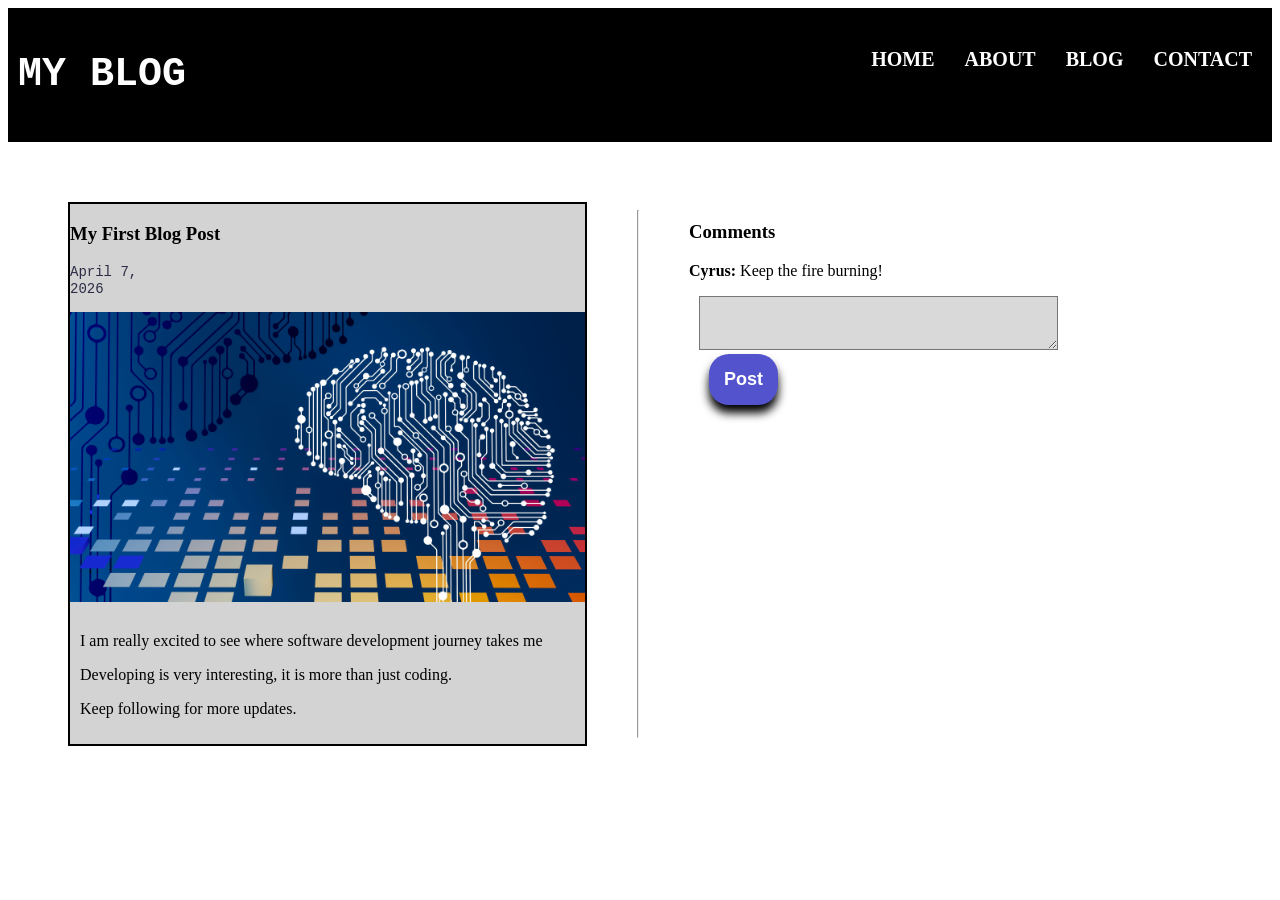
==== post.html @ 1e5f05fd "Added css and single view" ====
<!DOCTYPE html>
<html lang="en">
<head>
    <meta charset="UTF-8">
    <meta name="viewport" content="width=device-width, initial-scale=1.0">
    <title>Document</title>
    <link rel="stylesheet" href="style.css">
</head>
<body>
    <div class="wrapper">
        <nav>
            <h1 class="logo">MY BLOG</h1>
         <ul><li><a href="#home">HOME</a></li> <li><a href="#about">ABOUT</a></li> <li><a href="blog">BLOG</a></li> <li><a href="contact">CONTACT</a></li></ul></nav>

        <section class="single-post-view">
                <div class="article">
                    <h3>My First Blog Post</h3> <p class="date">April 7, 2026</p>
                    <article><img src="techbackground.jpg" class="full-post" alt="comp">
                        <div class="full-text">
                            
                            <p>I am really excited to see where software development journey takes me</p>
                            <p>Developing is very interesting, it is more than just coding.</p> <p>
                                Keep following for more updates.
                                
                            </p>
                        </div>
                    </article>
                </div>
                <hr>
                <div>
                    <h3>Comments</h3>
                    <p><strong>Cyrus:</strong> Keep the fire burning!</p>
                    <form action="action_page.php">
                        <textarea name="add comment"></textarea>
                        <button class="btn1">Post</button>
                    </form>
                </div>
            </section>
            </div>
                
        </body>

            </html>
---- style.css ----
nav {
    display: flex;
    background-color: black;
width: 100%;
justify-content: space-between;
}
.logo {
    color: white;
    font-family: 'Courier New', Courier, monospace;
font-style: normal;
font-weight: 700;
font-size: 40px;
padding: 10px;
line-height: 48px;

}
nav ul {
    display: flex;
list-style-type: none;

font-size: 20px;
padding: 20px;
gap: 30px;
flex-wrap: wrap;
}
ul li a {
    text-decoration: none;
    color: white;
    font-weight: bold;
    
}
ul li a:hover {
    transform: scale(1.5);
    background-color: white;
    color: #000000;
}
.hero {


max-height: 380px;
background: #757575;
display: flex;
flex-direction: column;
justify-content: center;
align-items: center;

}
.hero h2 {
    

font-family: 'Courier New', Courier, monospace;
font-style: normal;
font-weight: 700;
font-size: 60px;
line-height: 77px;
text-align: center;

color: #000000;
max-width: 884px;
max-height: 110px;


}
.article {
    border: 2px solid black;
    width: 100%;
    min-width: 380px;
    background-color: lightgray;
   
}
.article1 {
    padding-right: 10px;
    padding-left: 10px;
}
.article2 {
    padding-right: 10px;
    padding-left: 10px;
}
.article3 {
    padding-right: 10px;
    padding-left: 10px;
}
.date {
   
width: 87px;


font-family: 'Courier New', Courier, monospace;
font-style: normal;
font-weight: 400;
font-size: 14px;
line-height: 17px;


color: #2c2c47;


}



.hero p {
font-family: 'Courier New', Courier, monospace;
color: lightgray;
font-style: normal;
font-weight: 700px;
font-size: 24px;
text-align: center;
}
.btn1 {
    border-radius: 20px;
    background-color: rgb(83, 83, 205);
    color: white;
    font-size: 18px;
    font-weight: bold;
    border: none;
    padding: 15px;
    margin-left: 10px;
    margin-bottom: 10px;
    transition: all 0.2s;
    box-shadow: 0px 8px 10px black;
    
}
.btn1:hover {
    background-color: lightblue;
    color: black;
    cursor: pointer;
}
.btn2:hover {
    background-color: lightblue;
    color: black;
    cursor: pointer;
}
section {
    display: grid;
    grid-template-columns: 1fr 1fr 1fr;
    gap: 20px;
    padding: 10px;
}
label {


font-family: 'Courier New', Courier, monospace;
font-style: normal;
font-weight: 400;
font-size: 14px;
line-height: 17px;

color: #000000;


}
input {
  
width: 266px;
height: 33px;


background: #D9D9D9;
border: 1px solid black;

}
textarea {
    
width: 353px;
height: 48px;


background: #D9D9D9;

}
.btn2 {
   border-radius: 20px;
    background-color: rgb(83, 83, 205);
    color: white;
    font-size: 15px;
    font-weight: bold;
    border: none; 
    padding: 15px;
     transition: all 0.2s;
    box-shadow: 0px 5px 10px black;
    
}
.about {
    padding-left: 10px;
    padding-right: 10px;
    display: flex;
    justify-content: left;
    gap: 20px;
    margin-top: 10px;
}
.hp {
    float: right;
}
.about p {

max-width: 600px;


font-family: 'Courier New', Courier, monospace;
font-style: normal;
font-weight: 400;
font-size: 14px;
line-height: 17px;

color: #000000;


}
.wrapper {
    max-width: 1440px;
    width: 100%;
    margin: auto;

}

@media (max-width: 768px) {
    section {
    display: grid;
    grid-template-columns: 100%;
   
   
}
    nav ul {
        gap: 10px;
        font-size: 14px;
    }
}


footer {
max-width: 1440px;
max-height: 52px;


background: #8E8E93;
margin-top: 50px;
display: flex;
justify-content: center;
align-items: center;

}
footer p {

width: 200px;


font-family: 'Courier New', Courier, monospace;
font-style: normal;
font-weight: 400;
font-size: 14px;
line-height: 17px;

color: #FFFFFF;
text-align: center;


}
form {
    padding-left: 10px;
    padding-right: 10px;
}





.single-post-view {
    max-width: 1000px;
    margin: 40px;
    display: flex;
    gap: 50px;
    padding: 20px;
}
.full-post {
    width: 100%;
    height: auto;
    max-width: 600px;
    object-fit: cover;

}
.full-text {
    padding: 10px;
}
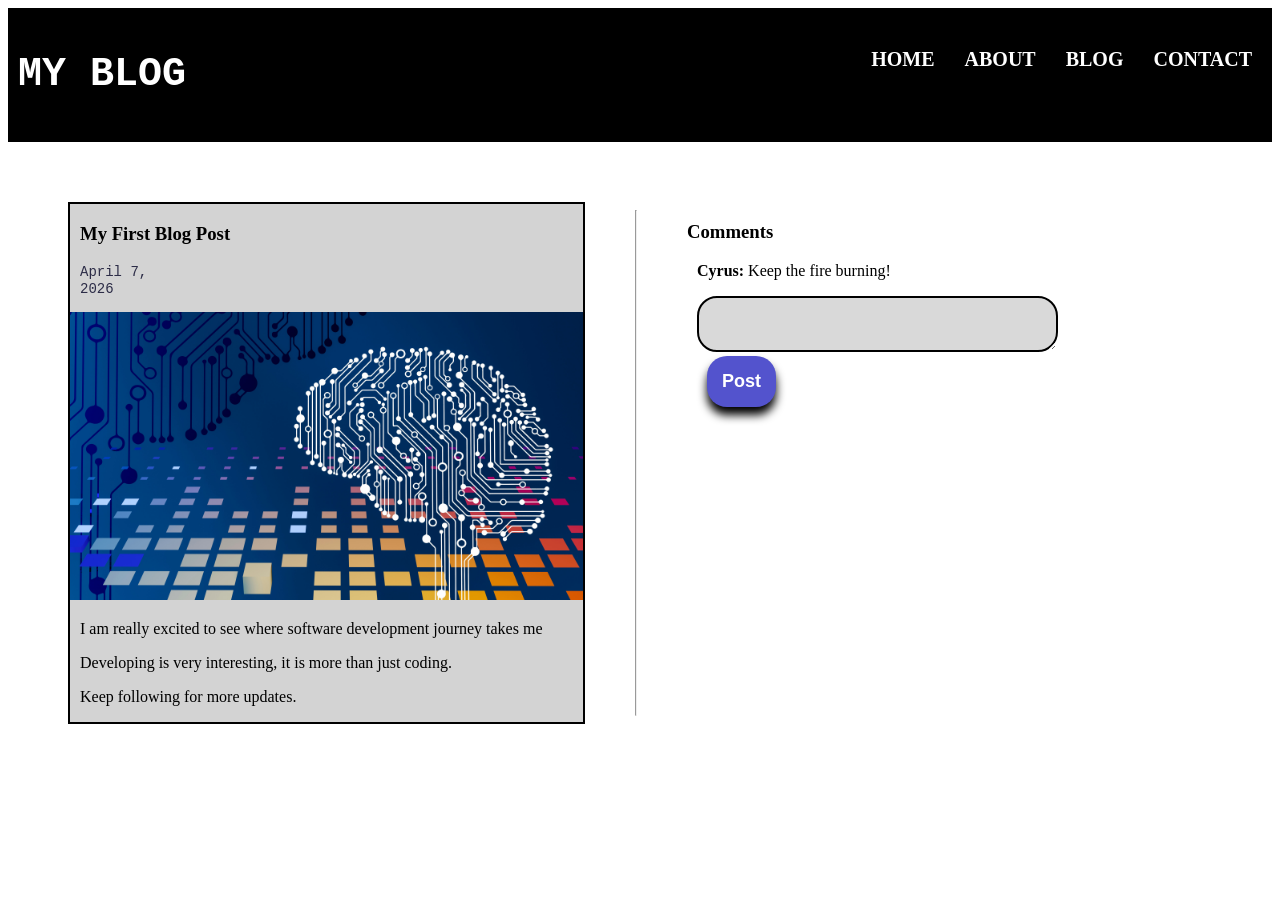
==== commit d0de69f5: "Updated css" ====
--- a/post.html
+++ b/post.html
@@ -31,7 +31,7 @@
                     <h3>Comments</h3>
                     <p><strong>Cyrus:</strong> Keep the fire burning!</p>
                     <form action="action_page.php">
-                        <textarea name="add comment"></textarea>
+                        <textarea name="add comment" class="txt"></textarea>
                         <button class="btn1">Post</button>
                     </form>
                 </div>
--- a/style.css
+++ b/style.css
@@ -66,6 +66,7 @@
     width: 100%;
     min-width: 380px;
     background-color: lightgray;
+   
    
 }
 .article1 {
@@ -135,7 +136,10 @@
     display: grid;
     grid-template-columns: 1fr 1fr 1fr;
     gap: 20px;
-    padding: 10px;
+    margin-top: 10px;
+    margin-right: 10px;
+    margin-bottom: 10px;
+    margin-left: 10px;
 }
 label {
 
@@ -279,13 +283,25 @@
     object-fit: cover;
 
 }
-.full-text {
-    padding: 10px;
-}
-
-
-
-
-
-
-
+.article h3, p {
+    padding-left: 10px;
+}
+.btn-read {
+text-decoration: none;
+color: blue;
+}
+.btn-read:hover {
+    color: black;
+    transform: scale(2);
+
+}
+.txt {
+    border-radius: 20px;
+    border: 2px solid black;
+}
+
+
+
+
+
+
